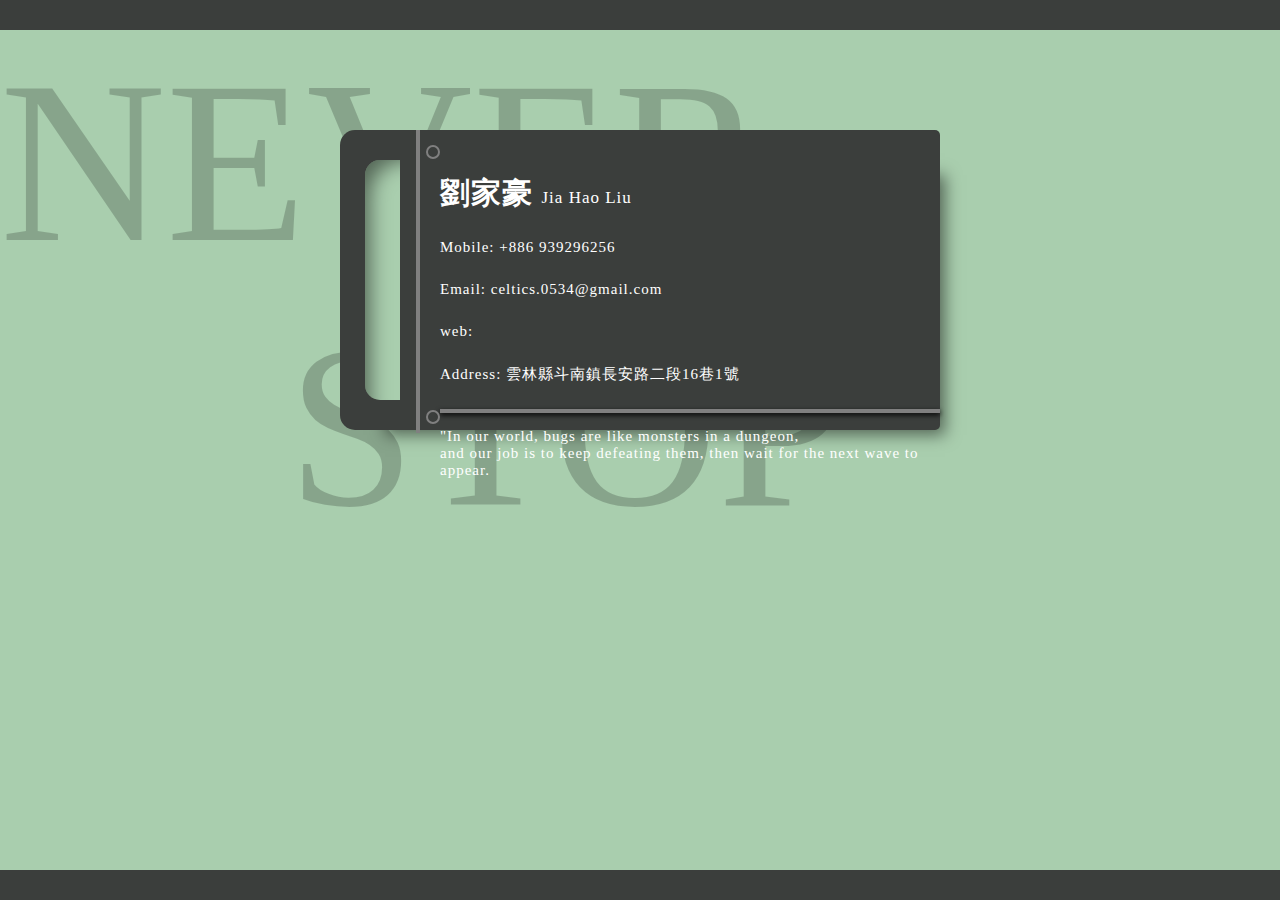
==== contact.html @ 1911881e "Resume20231005" ====
<!DOCTYPE html>
<html lang="en">

<head>
    <meta charset="UTF-8">
    <meta name="viewport" content="width=device-width, initial-scale=1.0">
    <title>K.Jhon_Contact</title>
    <link rel="stylesheet" href="css/card.css">
</head>

<body>
    <div class="mark">NEVER<br> &nbsp&nbsp&nbsp&nbsp&nbspSTOP
    </div>
    <div class="namecard">
        <div class="gap"></div>
        <div class="vline"></div>
        <div class="screw screw1"></div>
        <div class="screw screw2"></div>
        </br>
        <h2>劉家豪
            <span>Jia Hao Liu</span>
        </h2>
        <h5>Mobile: +886 939296256</h5>
        <h5>Email: celtics.0534@gmail.com</h5>
        <h5>web:</h5>
        <h5>Address: 雲林縣斗南鎮長安路二段16巷1號</h5>
        <hr class="hr1" />
        <p>"In our world, bugs are like monsters in a dungeon, <br>and our job is to keep defeating them, then wait for
            the next wave to appear.</p>
    </div>
</body>

</html>
---- css/card.css ----
html,
body {
  width: 100%;
  height: 100%;
}

* {
  font-family: 微軟正黑體;
  margin: 0;
  padding: 0;
}
body {
  background-color: #a9ceae;
  border-top: solid 30px #3b3e3c;
  border-bottom: solid 30px #3b3e3c;

  box-sizing: border-box;
  overflow: hidden;
}

.mark {
  font-size: 230px;
  position: absolute;
  color: rgba(0, 0, 0, 0.2);
}

.namecard {
  width: 500px;
  height: 300px;
  border-radius: 15px 5px 5px 15px;
  margin: auto;
  margin-top: 100px;
  padding-left: 100px;
  background-color: #3b3e3c;
  color: white;
  letter-spacing: 1px;
  box-shadow: 25px 25px 15px -20px rgba(0, 0, 0, 0.5);
  position: relative;
}

.namecard h2 {
  font-size: 30px;
}

.namecard h2 span {
  font-size: 17px;
  font-weight: 300;
}

.namecard h5 {
  font-size: 15px;
  letter-spacing: 1px;
  font-weight: 300;
}

.namecard p {
  font-size: 15px;
  font-weight: 300;
}

.hr1 {
  border: 2px solid gray;
  box-shadow: 0px 2px 5px black;
}

.gap {
  width: 35px;
  height: 240px;
  right: 540px;
  top: 30px;
  position: absolute;
  background-color: #a9ceae;
  border-radius: 15px 0px 0px 15px;
  box-shadow: inset 25px 20px 20px -20px rgba(0, 0, 0, 0.5);
}

.vline {
  position: absolute;
  height: 299px;
  right: 520px;
  border: solid 2px gray;
}

.screw {
  border: solid 2px gray;
  border-radius: 100%;
  position: absolute;
  width: 10px;
  height: 10px;
}

.screw1 {
  right: 500px;
  top: 15px;
}

.screw2 {
  right: 500px;
  top: 280px;
}

h5 {
  display: block;
  font-size: 0.83em;
  margin-block-start: 1.67em;
  margin-block-end: 1.67em;
  margin-inline-start: 0px;
  margin-inline-end: 0px;
  font-weight: bold;
}

h2 {
  display: block;
  font-size: 1.5em;
  margin-block-start: 0.83em;
  margin-block-end: 0.83em;
  margin-inline-start: 0px;
  margin-inline-end: 0px;
  font-weight: bold;
}

p {
  display: block;
  margin-block-start: 1em;
  margin-block-end: 1em;
  margin-inline-start: 0px;
  margin-inline-end: 0px;
}
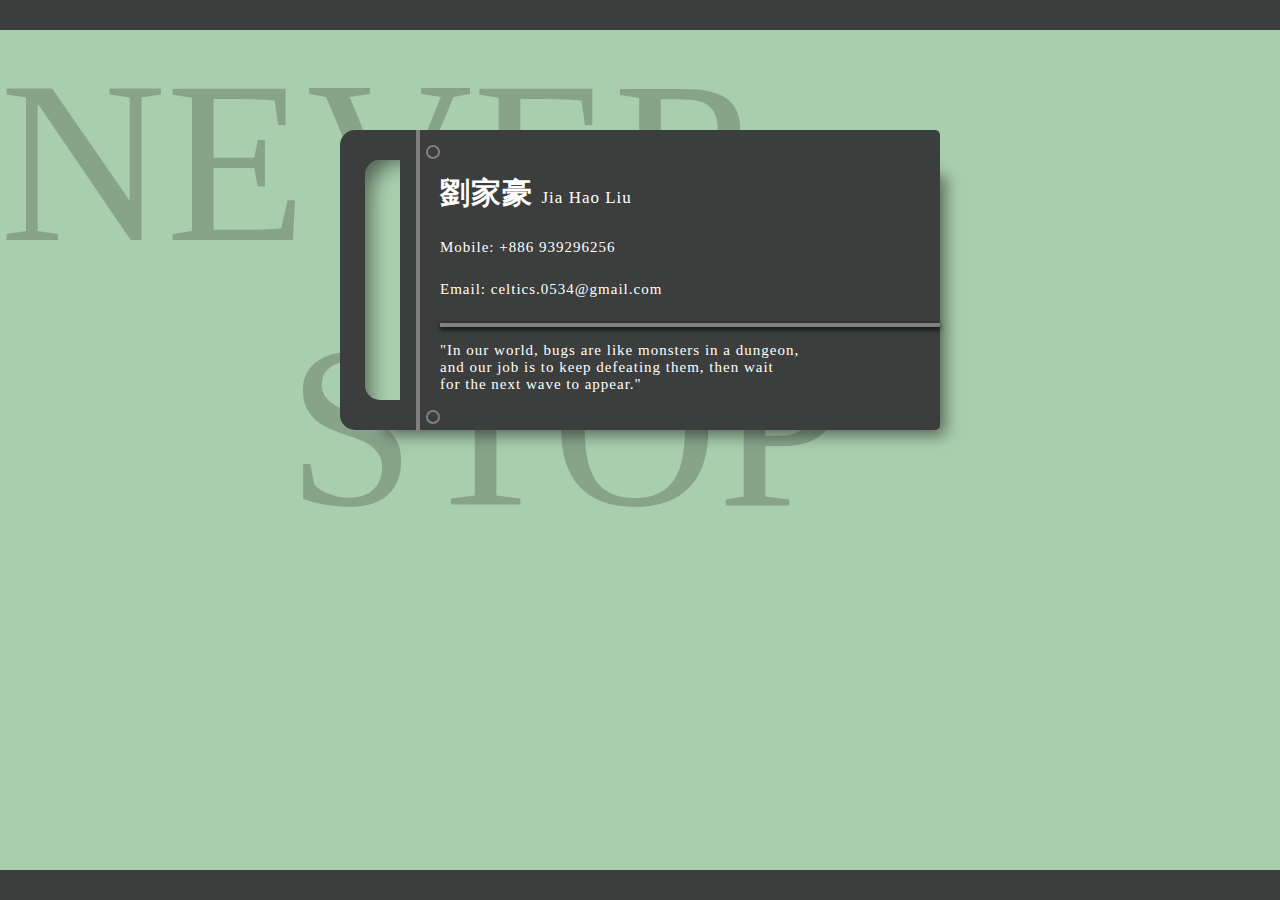
==== commit 694a2184: "update20231006" ====
--- a/contact.html
+++ b/contact.html
@@ -22,11 +22,10 @@
         </h2>
         <h5>Mobile: +886 939296256</h5>
         <h5>Email: celtics.0534@gmail.com</h5>
-        <h5>web:</h5>
-        <h5>Address: 雲林縣斗南鎮長安路二段16巷1號</h5>
         <hr class="hr1" />
-        <p>"In our world, bugs are like monsters in a dungeon, <br>and our job is to keep defeating them, then wait for
-            the next wave to appear.</p>
+        <p>"In our world, bugs are like monsters in a dungeon, <br>and our job is to keep defeating them, then wait
+            <br>for the next wave to appear."
+        </p>
     </div>
 </body>
 
